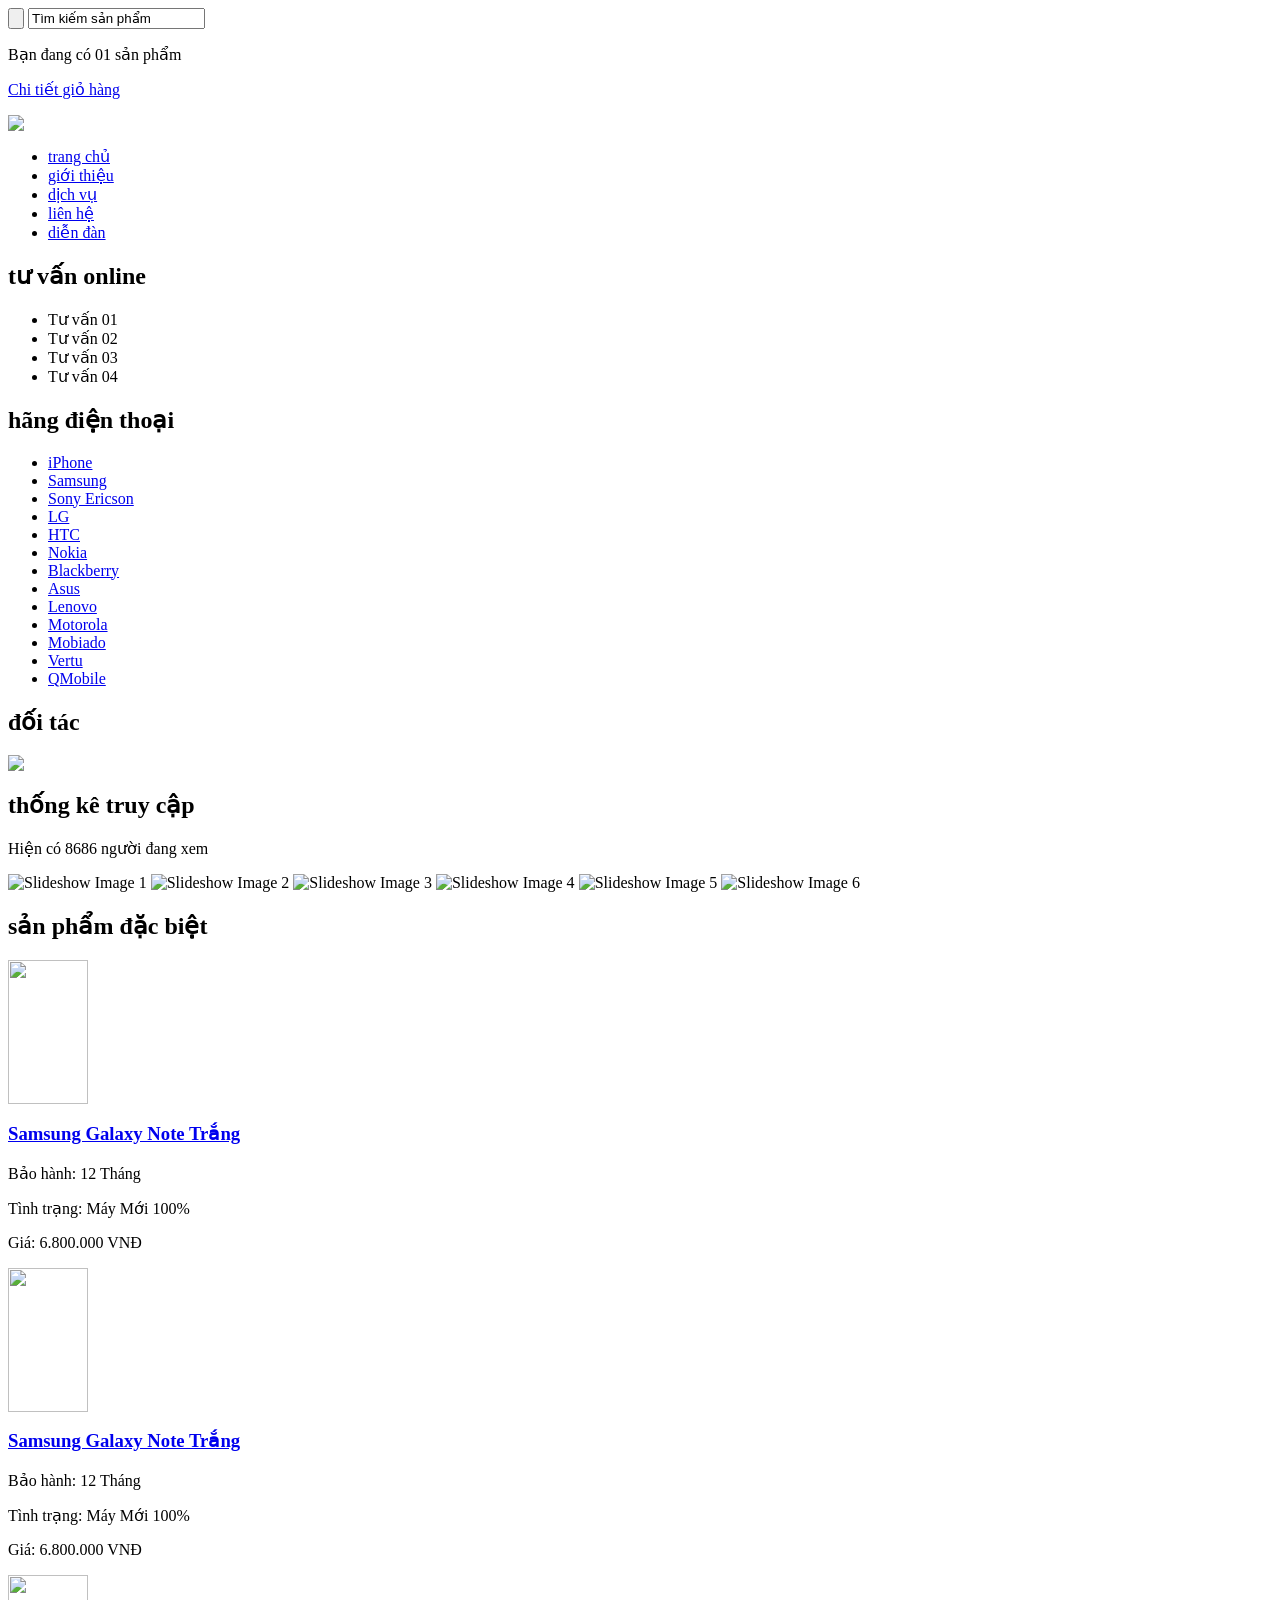
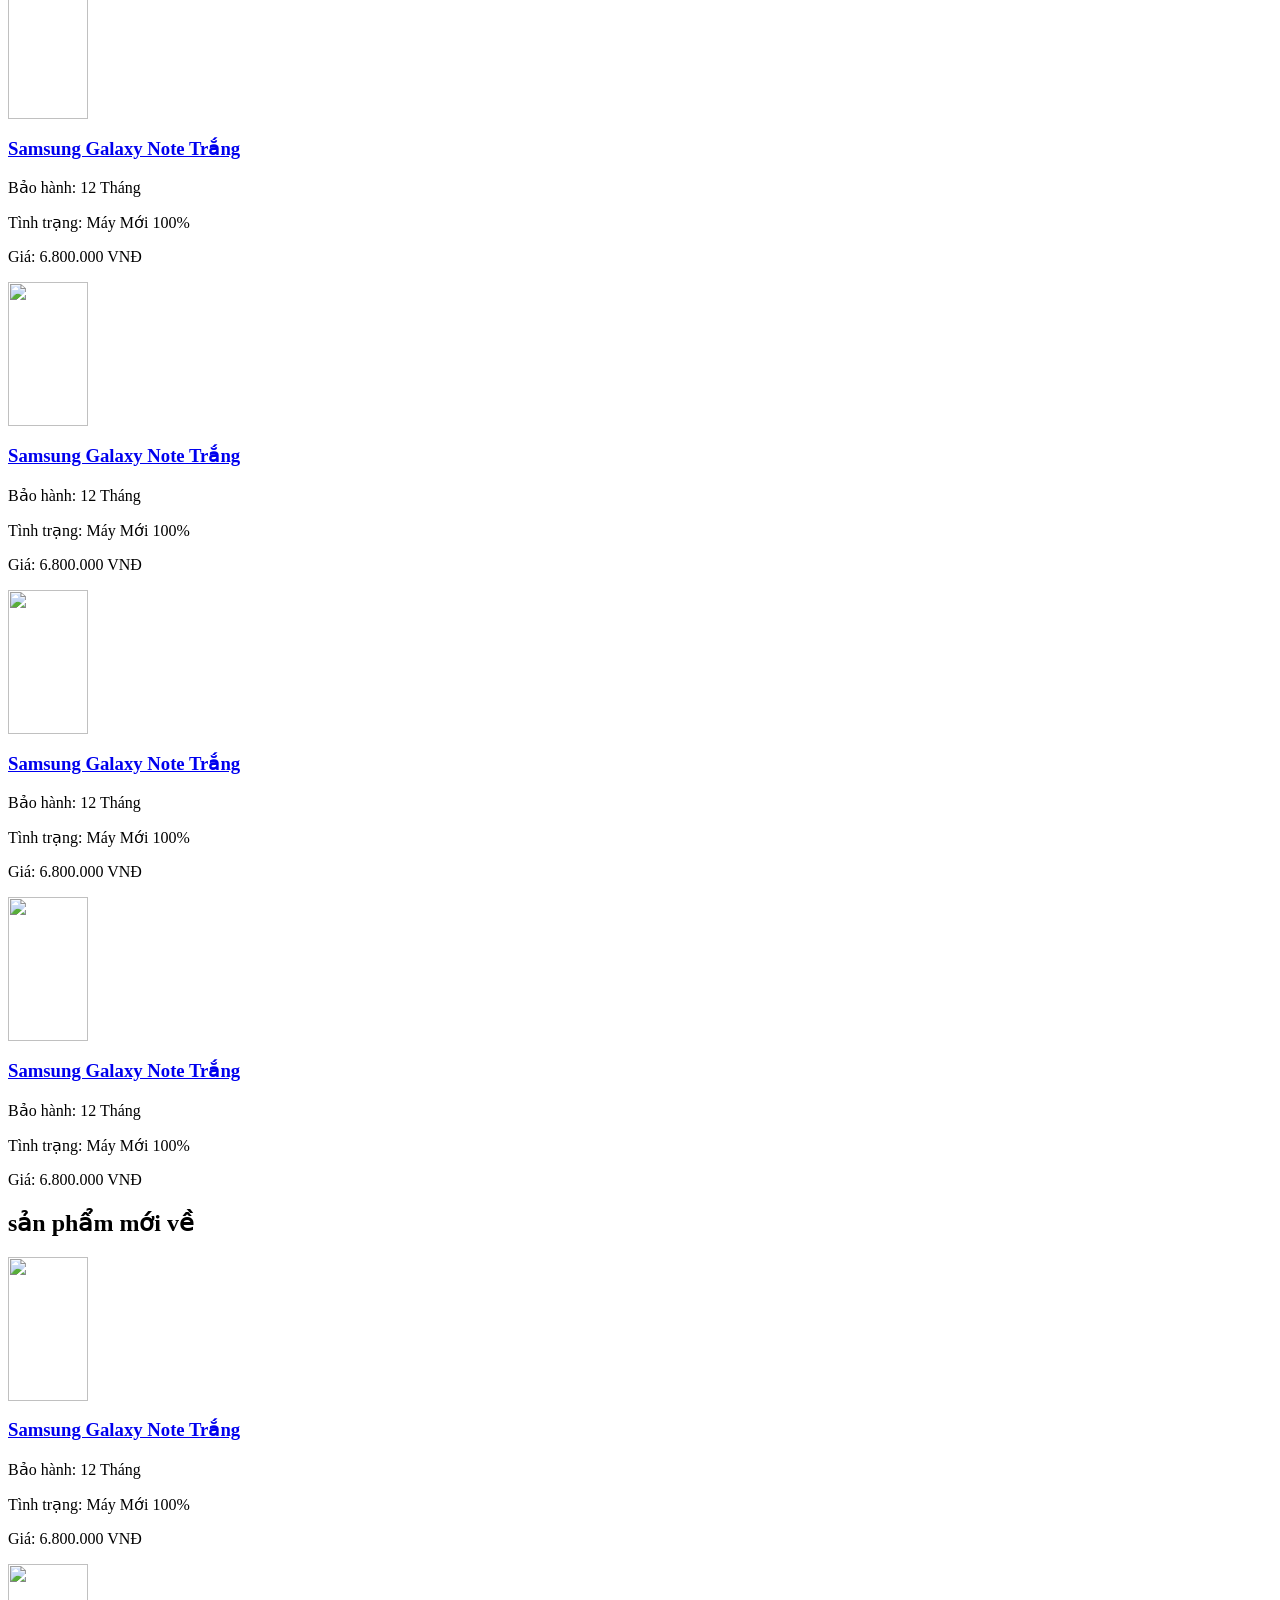
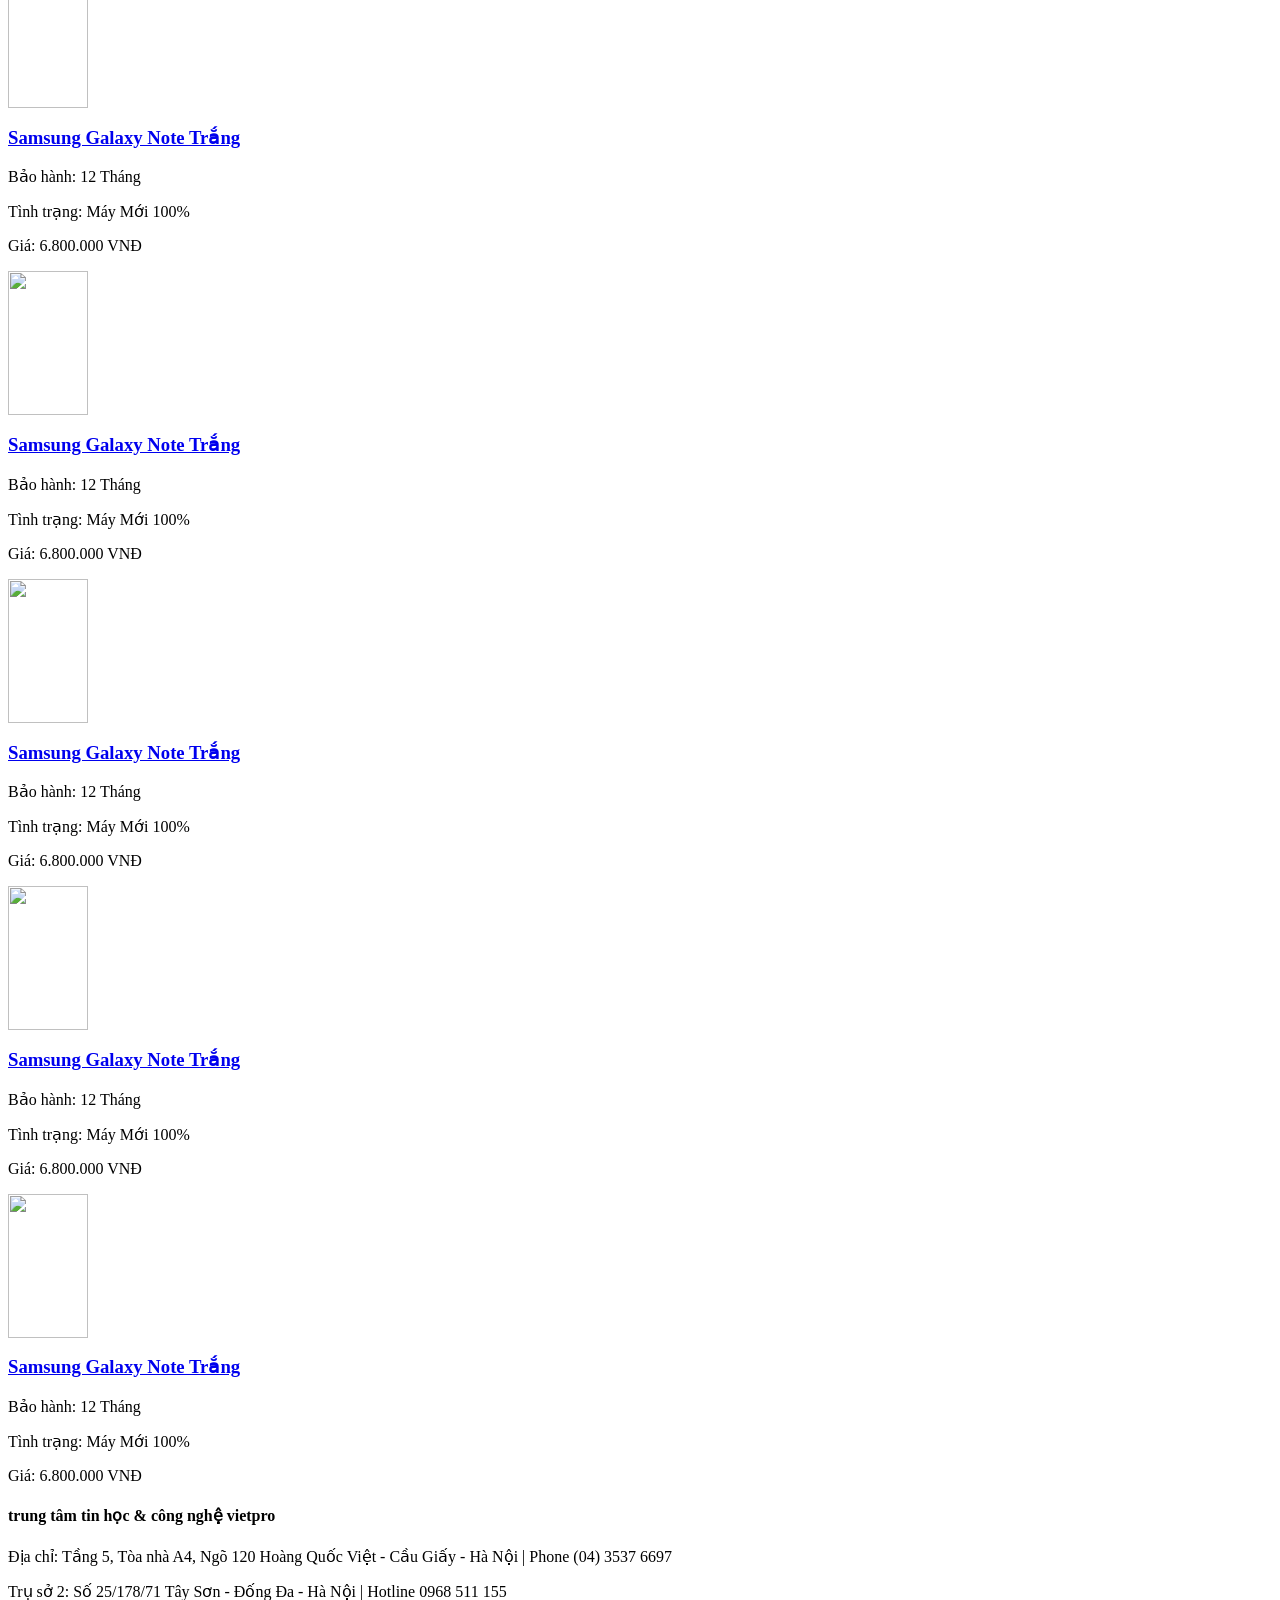
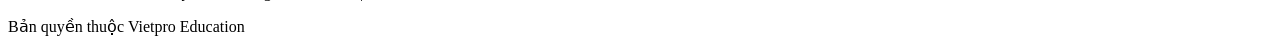
==== FrontEnd/index.html @ b3f573ff "Master Page for Website" ====
<!DOCTYPE html PUBLIC "-//W3C//DTD XHTML 1.0 Transitional//EN" "http://www.w3.org/TR/xhtml1/DTD/xhtml1-transitional.dtd">
<html xmlns="http://www.w3.org/1999/xhtml">
<head>
<meta http-equiv="Content-Type" content="text/html; charset=utf-8" />
<title>Vietpro Mobile Shop - Website Bán Hàng Trực Tuyến</title>
<link rel="stylesheet" type="text/css" href="css/trangchu.css" />

<link rel="stylesheet" type="text/css" href="css/slideshow.css" />

<script type="text/javascript" src="js/jquery-1.2.6.min.js"></script>

<script type="text/javascript">

/*** 
    Simple jQuery Slideshow Script
    Released by Jon Raasch (jonraasch.com) under FreeBSD license: free to use or modify, not responsible for anything, etc.  Please link out to me if you like it :)
***/

function slideSwitch() {
    var $active = $('#slideshow IMG.active');

    if ( $active.length == 0 ) $active = $('#slideshow IMG:last');

    // use this to pull the anh in the order they appear in the markup
    var $next =  $active.next().length ? $active.next()
        : $('#slideshow IMG:first');

    // uncomment the 3 lines below to pull the anh in random order
    
    // var $sibs  = $active.siblings();
    // var rndNum = Math.floor(Math.random() * $sibs.length );
    // var $next  = $( $sibs[ rndNum ] );


    $active.addClass('last-active');

    $next.css({opacity: 0.0})
        .addClass('active')
        .animate({opacity: 1.0}, 1000, function() {
            $active.removeClass('active last-active');
        });
}

$(function() {
    setInterval( "slideSwitch()", 2000 );
});

</script>

</head>
<body>

<!-- Wrapper -->
<div id="wrapper">
	<!-- Header -->
    <div id="header">
    	<div id="search-bar">
        	<form method="post" name="sform">
                <input type="submit" name="sbutton" value="" />
                <input type="text" name="stext" value="Tìm kiếm sản phẩm" />
            </form>
            <div id="cart">
            	<p>Bạn đang có <span>01</span> sản phẩm</p>
                <p><a href="#">Chi tiết giỏ hàng</a></p>
            </div>	
        </div>
        <div id="main-bar">
        	<div id="logo"><a href="#"><img src="anh/logo.png" /></a></div>
            <div id="banner"></div>
        </div>
        <div id="navbar">
        	<ul>
            	<li id="menu-home"><a href="#">trang chủ</a></li>
                <li><a target="_blank" href="#">giới thiệu</a></li>
                <li><a target="_blank" href="#">dịch vụ</a></li>
                <li><a target="_blank" href="#">liên hệ</a></li>
                <li><a target="_blank" href="#">diễn đàn</a></li>
            </ul>
        </div>
    </div>
    <!-- End Header -->
    <!-- Body -->
    <div id="body">
    	<!-- Left Column -->
    	<div id="l-col">
        	<div class="l-sidebar">
            	<h2>tư vấn online</h2>
            	<ul id="hotline">
                	<li><span>Tư vấn 01</span><a class="yh" href="ymsgr:sendIM?daotaotructuyen01&amp;m=Xin chào!"><img border="0" alt="" src="http://opi.yahoo.com/online?u=daotaotructuyen01&amp;m=g&amp;t=1"></a></li>
                    <li><span>Tư vấn 02</span><a class="yh" href="ymsgr:sendIM?daotaotructuyen01&amp;m=Xin chào!"><img border="0" alt="" src="http://opi.yahoo.com/online?u=daotaotructuyen01&amp;m=g&amp;t=1"></a></li>
                    <li><span>Tư vấn 03</span><a class="yh" href="ymsgr:sendIM?daotaotructuyen01&amp;m=Xin chào!"><img border="0" alt="" src="http://opi.yahoo.com/online?u=daotaotructuyen01&amp;m=g&amp;t=1"></a></li>
                    <li><span>Tư vấn 04</span><a class="yh" href="ymsgr:sendIM?daotaotructuyen01&amp;m=Xin chào!"><img border="0" alt="" src="http://opi.yahoo.com/online?u=daotaotructuyen01&amp;m=g&amp;t=1"></a></li>
                </ul>
            </div>
            <div class="l-sidebar">
            	<h2>hãng điện thoại</h2>
            	<ul id="main-menu">
                	<li><a href="#">iPhone</a></li>
                    <li><a href="#">Samsung</a></li>
                    <li><a href="#">Sony Ericson</a></li>
                    <li><a href="#">LG</a></li>
                    <li><a href="#">HTC</a></li>
                    <li><a href="#">Nokia</a></li>
                    <li><a href="#">Blackberry</a></li>
                    <li><a href="#">Asus</a></li>
                    <li><a href="#">Lenovo</a></li>
                    <li><a href="#">Motorola</a></li>
                    <li><a href="#">Mobiado</a></li>
                    <li><a href="#">Vertu</a></li>
                    <li><a href="#">QMobile</a></li>
                </ul>
            </div>
            <div class="l-sidebar">
            	<h2>đối tác</h2>
            	<div class="l-banner"><a href="#"><img width="216" src="anh/banner01.png" /></a></div>
            </div>
            <div class="l-sidebar">
            	<h2>thống kê truy cập</h2>
                <div id="counter">
                	<p>Hiện có <span>8686</span> người đang xem</p>
                </div>
                
            </div>
            <!-- <div class="l-sidebar"></div> -->
        </div>
        <!-- End Left Column -->
        
        <!-- Right Column -->
        <div id="r-col">
        	<div id="slideshow">
            	<img src="anh/sls01.jpg" alt="Slideshow Image 1" class="active" />
                <img src="anh/sls02.png" alt="Slideshow Image 2" />
                <img src="anh/sls03.jpg" alt="Slideshow Image 3" />
                <img src="anh/sls04.jpg" alt="Slideshow Image 4" />
                <img src="anh/sls05.png" alt="Slideshow Image 5" />
                <img src="anh/sls06.png" alt="Slideshow Image 6" />
            </div>
            
            <div id="main">
            	<div class="prd-block">
                	<h2>sản phẩm đặc biệt</h2>
                    <div class="pr-list">
                    	<div class="prd-item">
                        	<a href="#"><img width="80" height="144" src="anh/prd01.jpg" /></a>
                            <h3><a href="#">Samsung Galaxy Note Trắng</a></h3>
                            <p>Bảo hành: 12 Tháng</p>
                            <p>Tình trạng: Máy Mới 100%</p>
                            <p class="price"><span>Giá: 6.800.000 VNĐ</span></p>
                        </div>
                        <div class="prd-item">
                        	<a href="#"><img width="80" height="144" src="anh/prd02.jpg" /></a>
                            <h3><a href="#">Samsung Galaxy Note Trắng</a></h3>
                            <p>Bảo hành: 12 Tháng</p>
                            <p>Tình trạng: Máy Mới 100%</p>
                            <p class="price"><span>Giá: 6.800.000 VNĐ</span></p>
                        </div>
                        <div class="prd-item">
                        	<a href="#"><img width="80" height="144" src="anh/prd03.jpg" /></a>
                            <h3><a href="#">Samsung Galaxy Note Trắng</a></h3>
                            <p>Bảo hành: 12 Tháng</p>
                            <p>Tình trạng: Máy Mới 100%</p>
                            <p class="price"><span>Giá: 6.800.000 VNĐ</span></p>
                        </div>
                        
                        <div class="clear"></div>
                        
                        <div class="prd-item">
                        	<a href="#"><img width="80" height="144" src="anh/prd04.jpg" /></a>
                            <h3><a href="#">Samsung Galaxy Note Trắng</a></h3>
                            <p>Bảo hành: 12 Tháng</p>
                            <p>Tình trạng: Máy Mới 100%</p>
                            <p class="price"><span>Giá: 6.800.000 VNĐ</span></p>
                        </div>
                        <div class="prd-item">
                        	<a href="#"><img width="80" height="144" src="anh/prd05.jpg" /></a>
                            <h3><a href="#">Samsung Galaxy Note Trắng</a></h3>
                            <p>Bảo hành: 12 Tháng</p>
                            <p>Tình trạng: Máy Mới 100%</p>
                            <p class="price"><span>Giá: 6.800.000 VNĐ</span></p>
                        </div>
                        <div class="prd-item">
                        	<a href="#"><img width="80" height="144" src="anh/prd06.jpg" /></a>
                            <h3><a href="#">Samsung Galaxy Note Trắng</a></h3>
                            <p>Bảo hành: 12 Tháng</p>
                            <p>Tình trạng: Máy Mới 100%</p>
                            <p class="price"><span>Giá: 6.800.000 VNĐ</span></p>
                        </div>
                        
                        <div class="clear"></div>
                    </div>
                </div>
                
                <div class="prd-block">
                	<h2>sản phẩm mới về</h2>
                    <div class="pr-list">
                    	<div class="prd-item">
                        	<a href="#"><img width="80" height="144" src="anh/prd07.png" /></a>
                            <h3><a href="#">Samsung Galaxy Note Trắng</a></h3>
                            <p>Bảo hành: 12 Tháng</p>
                            <p>Tình trạng: Máy Mới 100%</p>
                            <p class="price"><span>Giá: 6.800.000 VNĐ</span></p>
                        </div>
                        <div class="prd-item">
                        	<a href="#"><img width="80" height="144" src="anh/prd08.png" /></a>
                            <h3><a href="#">Samsung Galaxy Note Trắng</a></h3>
                            <p>Bảo hành: 12 Tháng</p>
                            <p>Tình trạng: Máy Mới 100%</p>
                            <p class="price"><span>Giá: 6.800.000 VNĐ</span></p>
                        </div>
                        <div class="prd-item">
                        	<a href="#"><img width="80" height="144" src="anh/prd09.jpg" /></a>
                            <h3><a href="#">Samsung Galaxy Note Trắng</a></h3>
                            <p>Bảo hành: 12 Tháng</p>
                            <p>Tình trạng: Máy Mới 100%</p>
                            <p class="price"><span>Giá: 6.800.000 VNĐ</span></p>
                        </div>
                        
                        <div class="clear"></div>
                        
                        <div class="prd-item">
                        	<a href="#"><img width="80" height="144" src="anh/prd10.png" /></a>
                            <h3><a href="#">Samsung Galaxy Note Trắng</a></h3>
                            <p>Bảo hành: 12 Tháng</p>
                            <p>Tình trạng: Máy Mới 100%</p>
                            <p class="price"><span>Giá: 6.800.000 VNĐ</span></p>
                        </div>
                        <div class="prd-item">
                        	<a href="#"><img width="80" height="144" src="anh/prd11.jpg" /></a>
                            <h3><a href="#">Samsung Galaxy Note Trắng</a></h3>
                            <p>Bảo hành: 12 Tháng</p>
                            <p>Tình trạng: Máy Mới 100%</p>
                            <p class="price"><span>Giá: 6.800.000 VNĐ</span></p>
                        </div>
                        <div class="prd-item">
                        	<a href="#"><img width="80" height="144" src="anh/prd12.jpg" /></a>
                            <h3><a href="#">Samsung Galaxy Note Trắng</a></h3>
                            <p>Bảo hành: 12 Tháng</p>
                            <p>Tình trạng: Máy Mới 100%</p>
                            <p class="price"><span>Giá: 6.800.000 VNĐ</span></p>
                        </div>
                        
                        <div class="clear"></div>
                    </div>
                </div>
            </div>
        </div>
        <!-- End Right Column -->
    	    
        <div id="brand"></div>
    </div>
    <!-- End Body -->
    <!-- Footer -->
    <div id="footer">
    	<div id="footer-info">
        	<h4>trung tâm tin học & công nghệ vietpro</h4>
            <p><span>Địa chỉ:</span> Tầng 5, Tòa nhà A4, Ngõ 120 Hoàng Quốc Việt - Cầu Giấy - Hà Nội | <span>Phone</span> (04) 3537 6697</p>
            <p><span>Trụ sở 2:</span> Số 25/178/71 Tây Sơn - Đống Đa - Hà Nội | <span>Hotline</span> 0968 511 155</p>
            <p>Bản quyền thuộc Vietpro Education</p>
        </div>
    </div>
    <!-- End Footer -->
</div>
<!-- End Wrapper -->

</body>
</html>
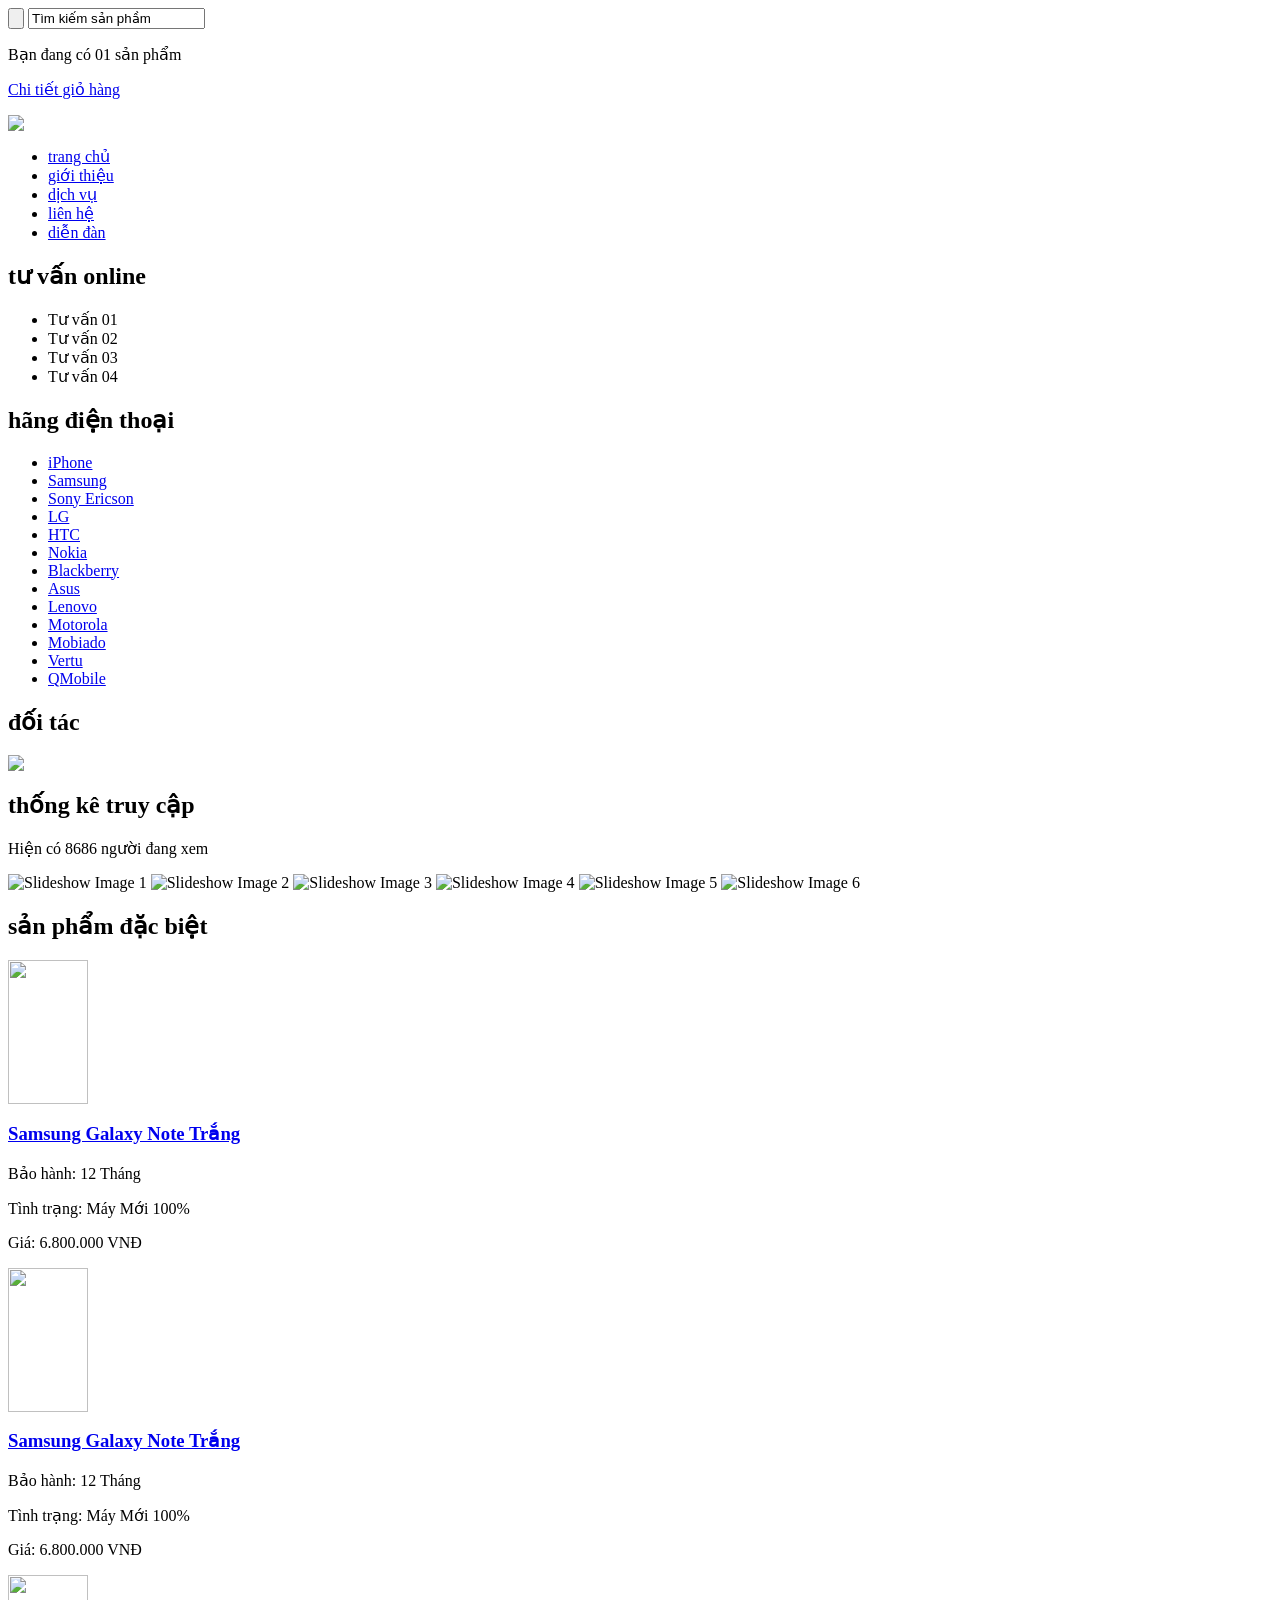
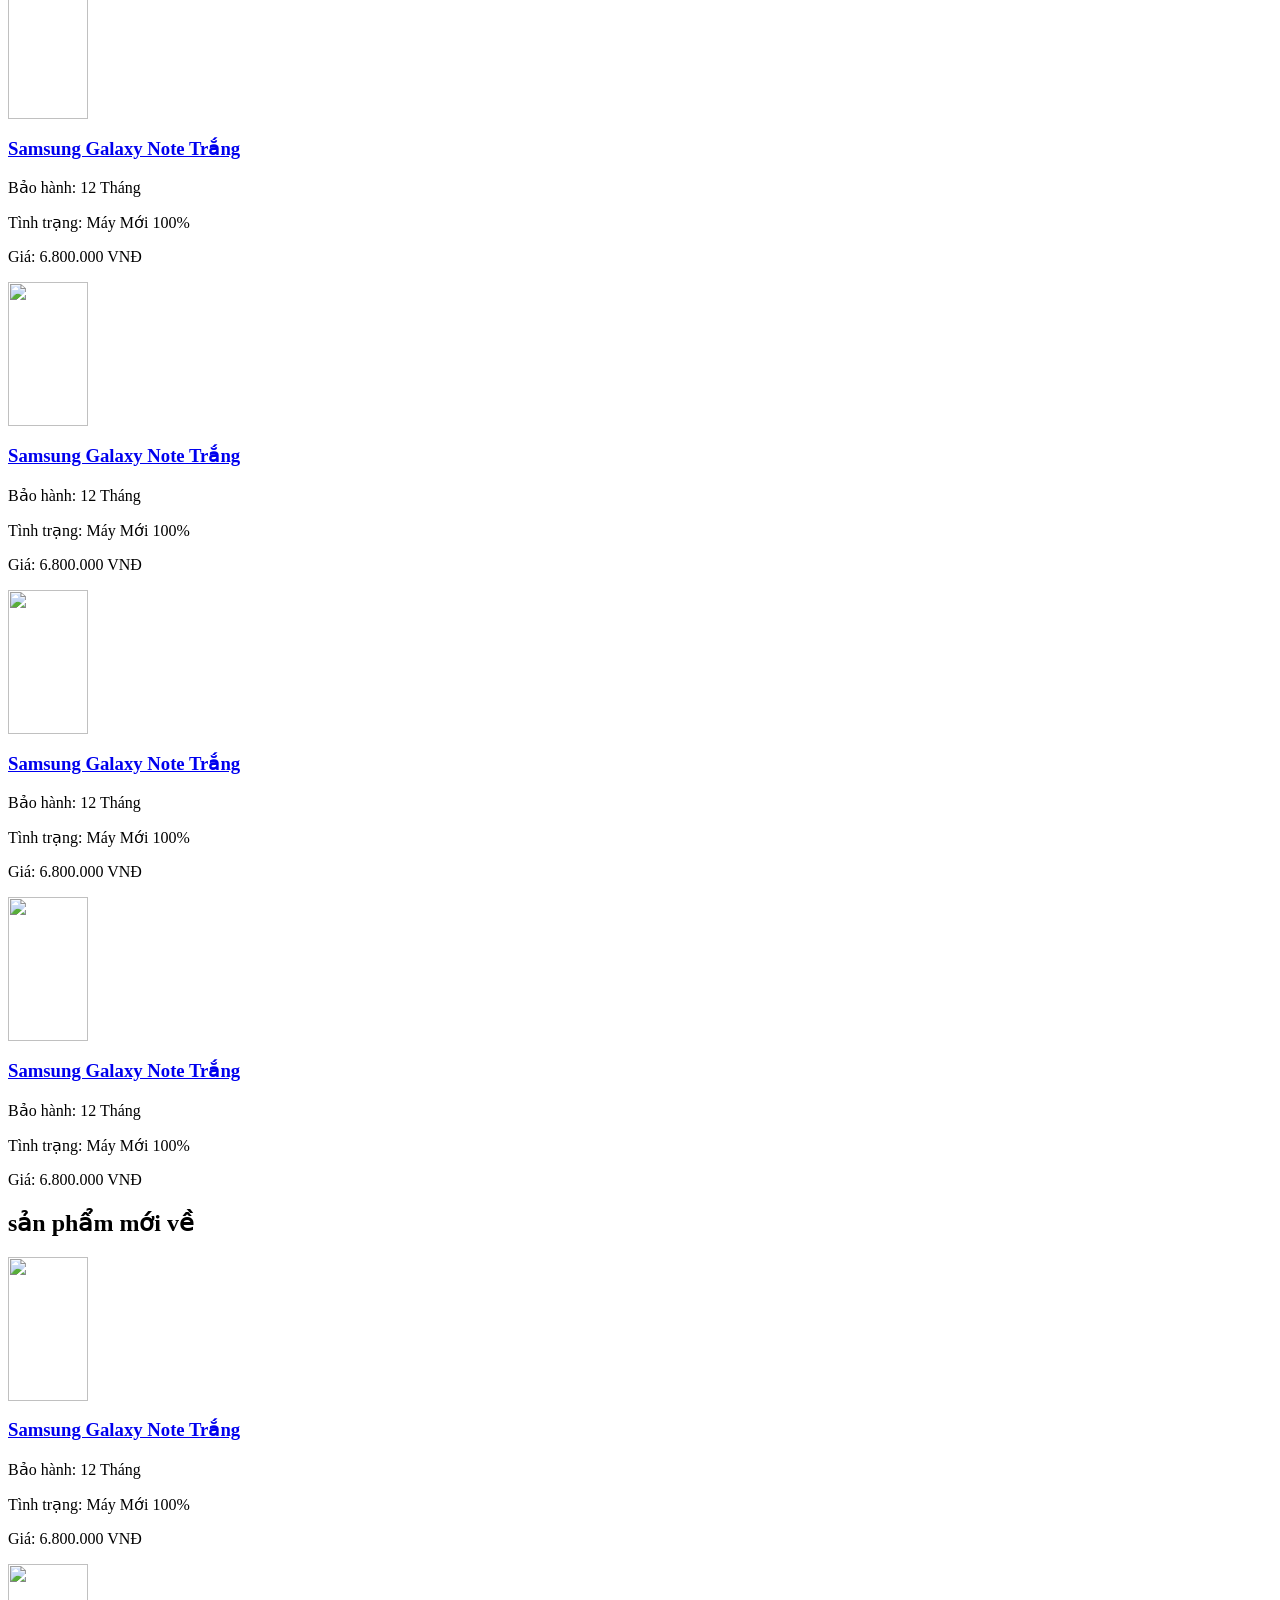
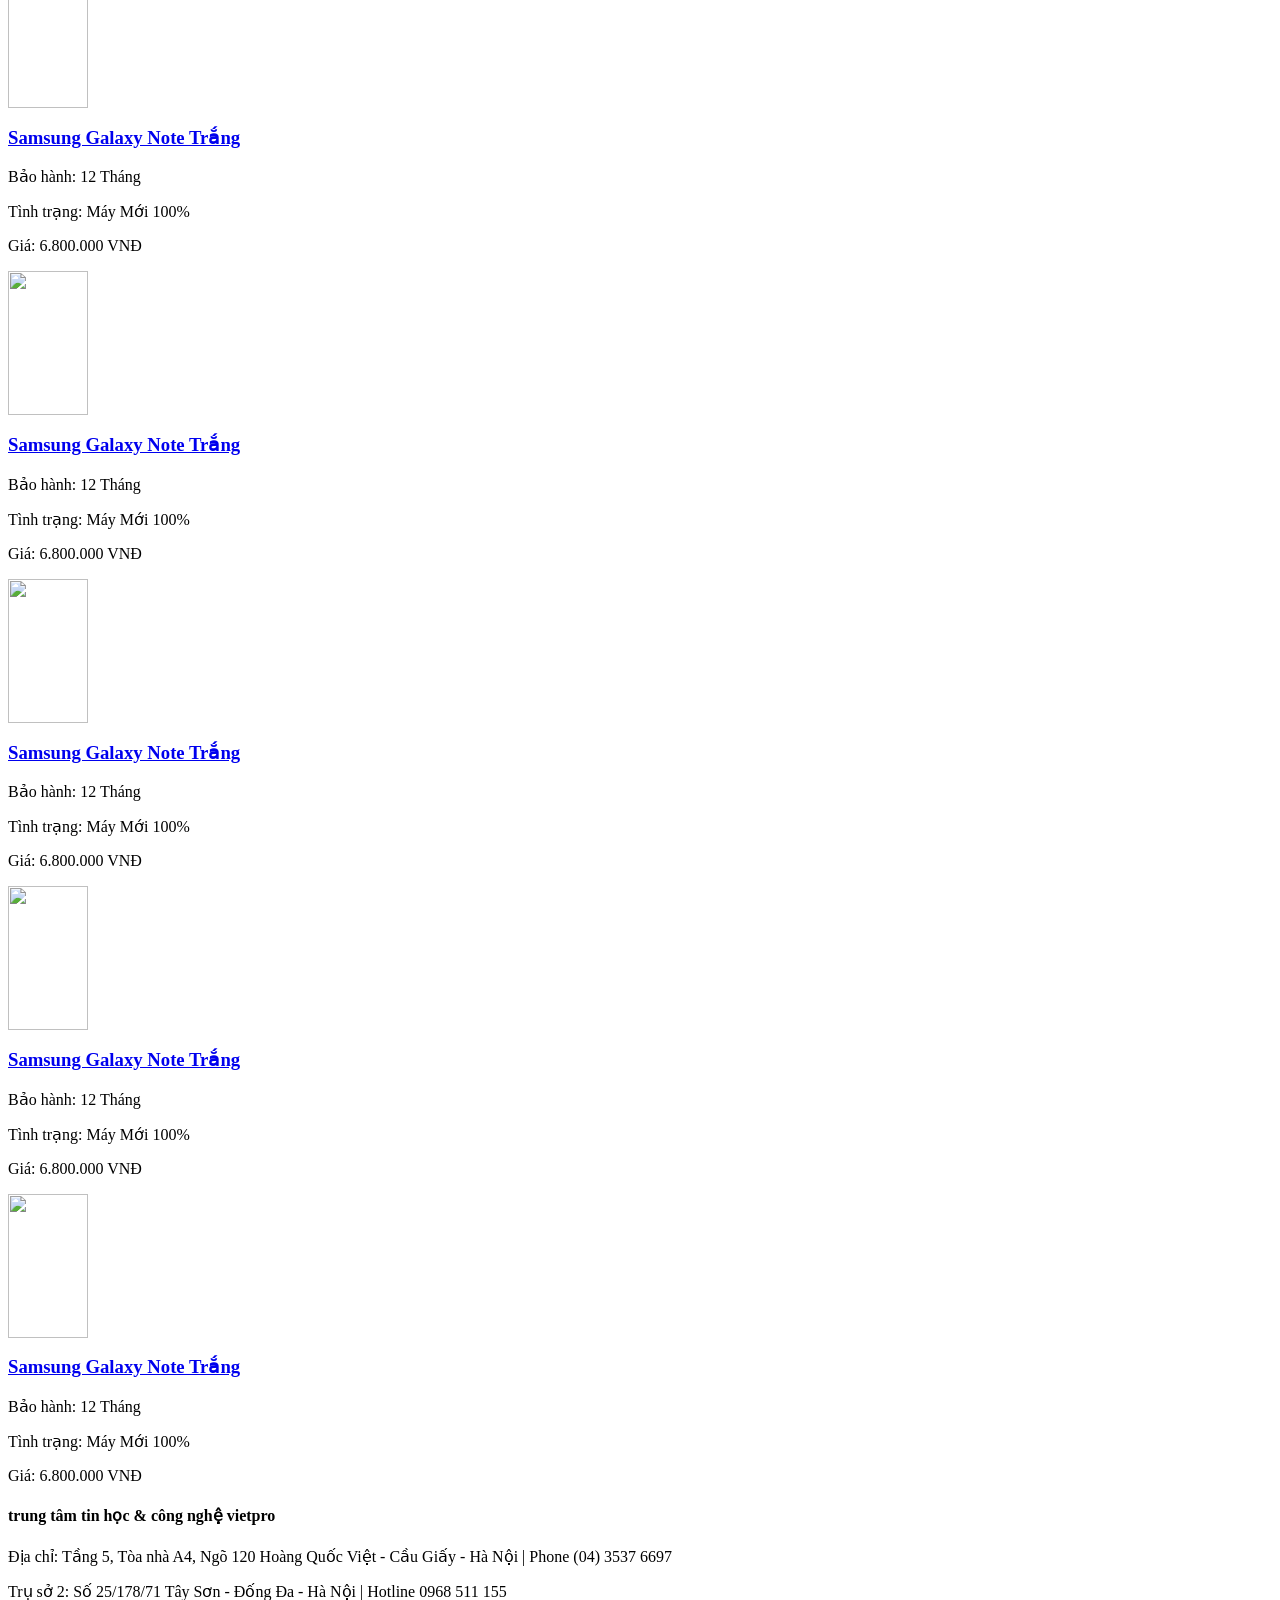
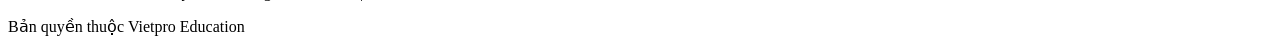
==== commit 110f1f25: "Final commit of web-project" ====
--- a/FrontEnd/index.html
+++ b/FrontEnd/index.html
@@ -55,9 +55,9 @@
 	<!-- Header -->
     <div id="header">
     	<div id="search-bar">
-        	<form method="post" name="sform">
-                <input type="submit" name="sbutton" value="" />
-                <input type="text" name="stext" value="Tìm kiếm sản phẩm" />
+        	<form method="post">
+                <input type="submit" name="s-button" value="" />
+                <input type="text" name="s-text" value="Tìm kiếm sản phầm" />
             </form>
             <div id="cart">
             	<p>Bạn đang có <span>01</span> sản phẩm</p>
